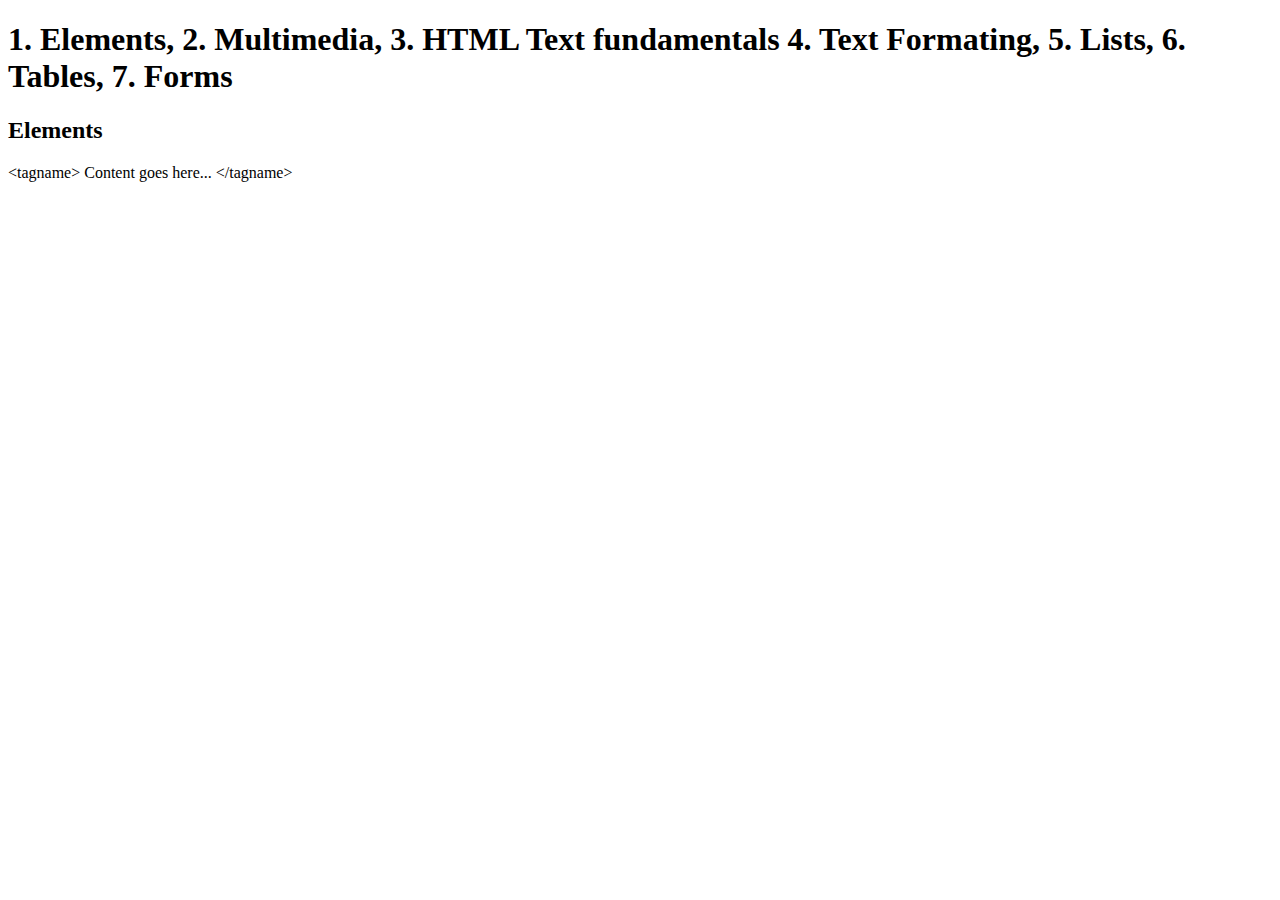
==== 0.html @ 633c0329 "elements" ====
<!DOCTYPE html>
<html lang="en">
<head>
    <meta charset="UTF-8">
    <meta http-equiv="X-UA-Compatible" content="IE=edge">
    <meta name="viewport" content="width=device-width, initial-scale=1.0">
    <title>Elements </title>
</head>
<body>
    <h1>1. Elements, 2. Multimedia, 3. HTML Text fundamentals 4. Text Formating, 5. Lists, 6. Tables, 7. Forms </h1>
    <h2>Elements</h2>
    <p>
        &lt;tagname&gt; Content goes here... &lt;/tagname&gt;


    </p>
    
</body>
</html>
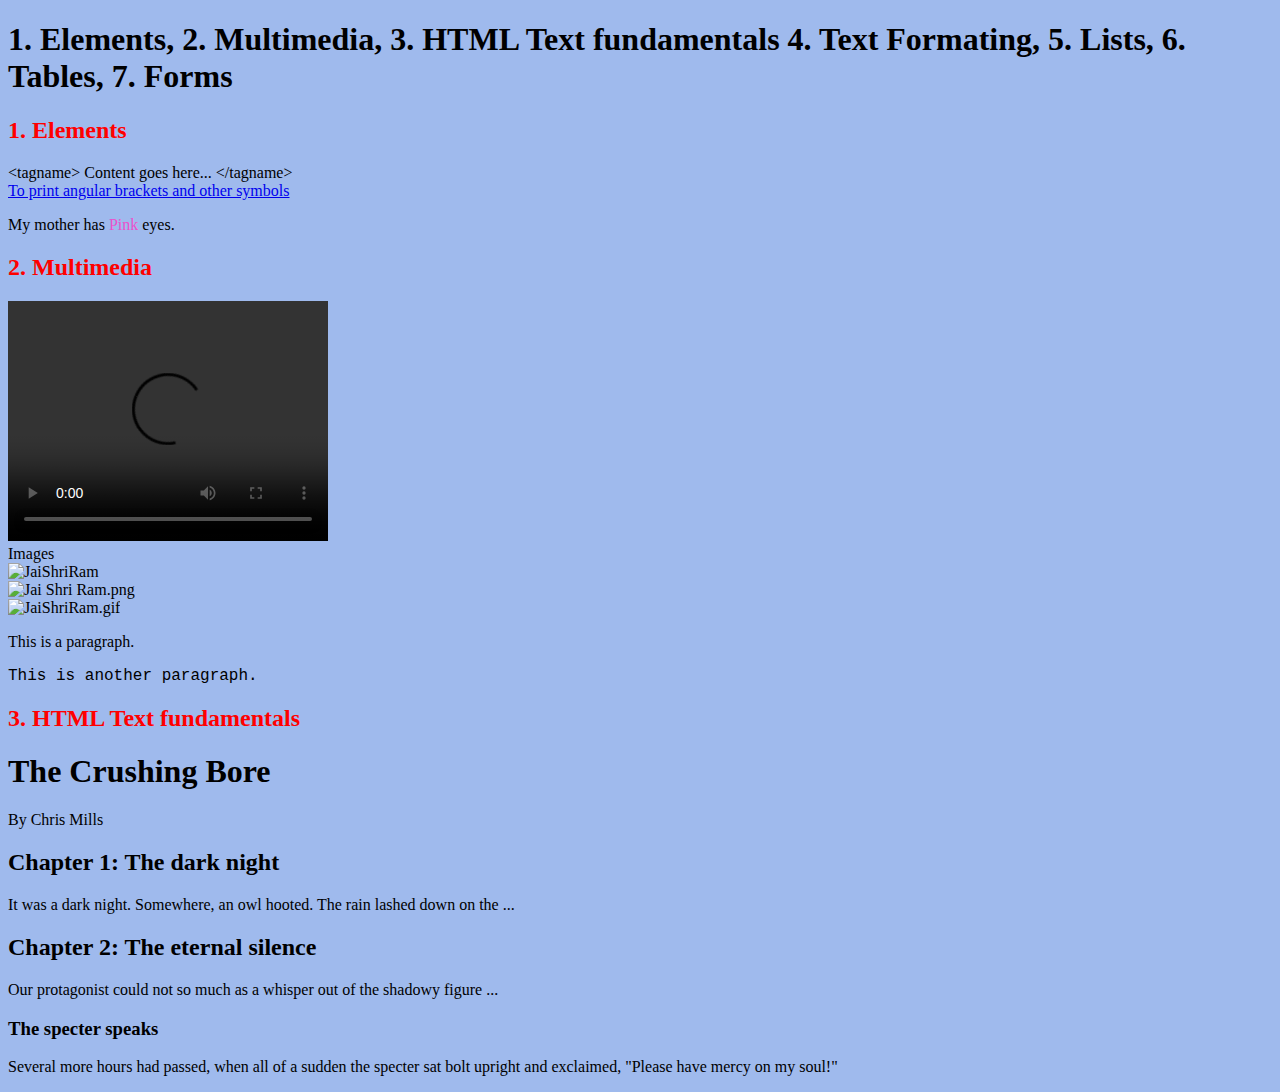
==== commit 54a8cb63: "multimedia added" ====
--- a/0.html
+++ b/0.html
@@ -6,14 +6,54 @@
     <meta name="viewport" content="width=device-width, initial-scale=1.0">
     <title>Elements </title>
 </head>
-<body>
+<body style="background-color: rgba(22, 88, 211, 0.412)">
     <h1>1. Elements, 2. Multimedia, 3. HTML Text fundamentals 4. Text Formating, 5. Lists, 6. Tables, 7. Forms </h1>
-    <h2>Elements</h2>
+    <h2 style="color:red">1. Elements</h2>
     <p>
-        &lt;tagname&gt; Content goes here... &lt;/tagname&gt;
+        &lt;tagname&gt; Content goes here... &lt;/tagname&gt; <br>
+        <a href="https://www.w3schools.com/charsets/ref_html_entities_4.asp">To print angular brackets and other symbols</a>
+       
+    </p>
+
+    <p>My mother has <span style="color:rgb(235, 80, 204)">Pink</span> eyes.</p>
+
+    <h2 style="color:red">2. Multimedia</h2>
+    <video width="320" height="240" controls>
+        <source src="video/video_0.mp4" type="video/mp4">
+        <!-- <source src="movie.ogg" type="video/ogg"> -->
+      Your browser does not support the video tag.
+    </video>
+    <br>
+    Images
+    <br>
+    <img src="images/shriram.jpg" alt="JaiShriRam" style="height: 400px; width: 400px;">
+    <br>
+    <img src="images/shriram.png" alt="Jai Shri Ram.png " width="500" height="500">
+    <br>
+    <img src="images/jai-sri.gif" alt="JaiShriRam.gif">
+    <br>
+    <p style="font-family:verdana">This is a paragraph.</p>
+    <p style="font-family:'Courier New'">This is another paragraph.</p>
 
 
-    </p>
+
+
+    <h2 style="color:red">3. HTML Text fundamentals</h2>
+        <h1>The Crushing Bore</h1>
+
+        <p>By Chris Mills</p>
+
+        <h2>Chapter 1: The dark night</h2>
+
+        <p>It was a dark night. Somewhere, an owl hooted. The rain lashed down on the ...</p>
+
+        <h2>Chapter 2: The eternal silence</h2>
+
+        <p>Our protagonist could not so much as a whisper out of the shadowy figure ...</p>
+
+        <h3>The specter speaks</h3>
+
+        <p>Several more hours had passed, when all of a sudden the specter sat bolt upright and exclaimed, "Please have mercy on my soul!"</p>
     
 </body>
 </html>